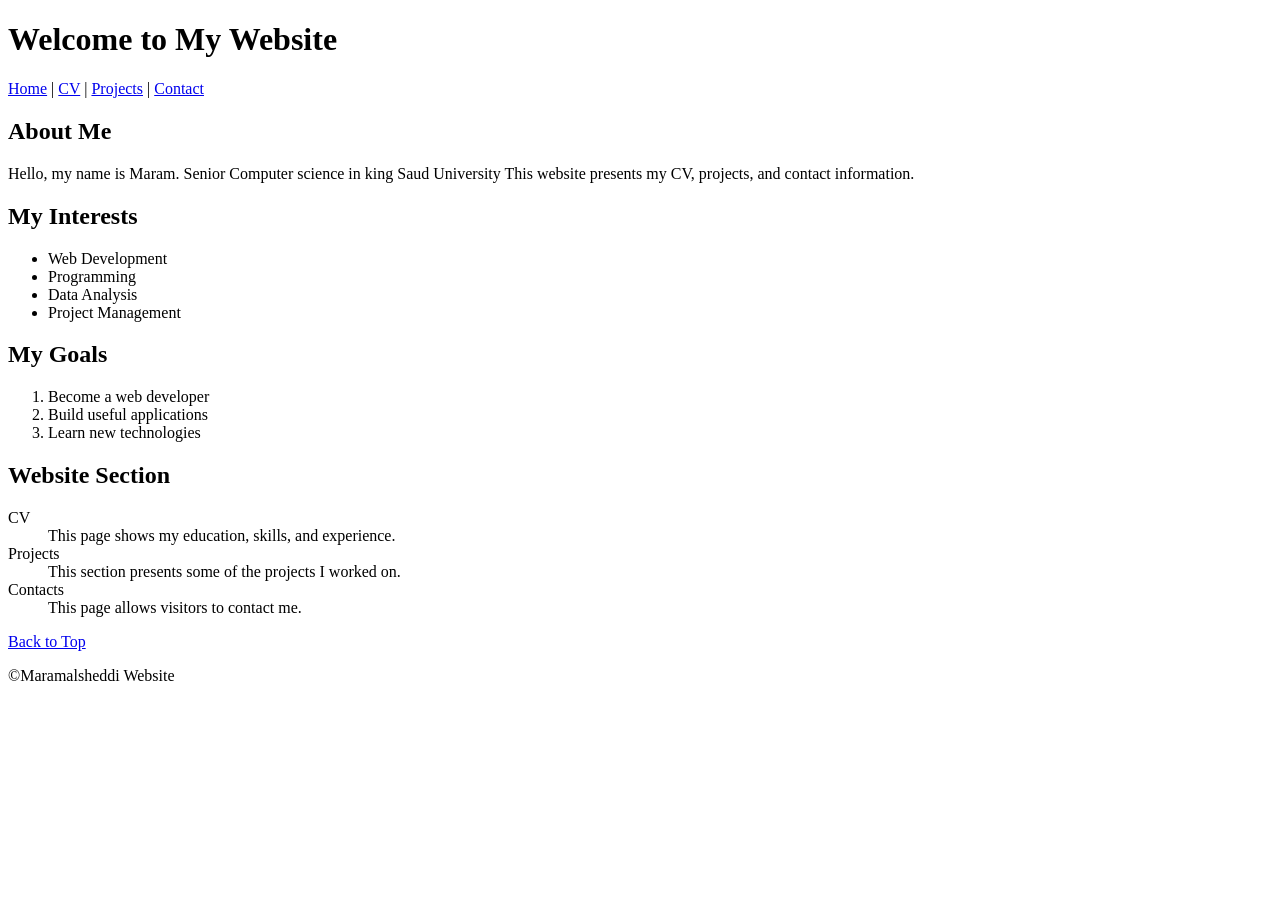
==== index.html @ c9f47a2d "upload files" ====
<!DOCTYPE html>
<html>

<head>
<title>My Website</title>
</head>

<body>

<a id="top"></a>

<header>
<h1>Welcome to My Website</h1>
</header>

<nav role="navigation">
<a href="index.html">Home</a> |
<a href="cv.html">CV</a> |
<a href="projects.html">Projects</a> |
<a href="Contacts.html">Contact</a>
</nav>

<main>

<h2>About Me</h2>

<p>Hello, my name is Maram. Senior Computer science in king Saud University This website presents my CV, projects, and contact information.</p>

<h2>My Interests</h2>

<ul>
<li>Web Development</li>
<li>Programming</li>
<li>Data Analysis</li>
<li>Project Management</li>
</ul>

<h2>My Goals</h2>

<ol>
<li>Become a web developer</li>
<li>Build useful applications</li>
<li>Learn new technologies</li>
</ol>

<h2>Website Section </h2>

<dl>
<dt>CV</dt>
<dd>This page shows my education, skills, and experience.</dd>

<dt>Projects</dt>
<dd>This section presents some of the projects I worked on.</dd>

<dt>Contacts</dt>
<dd>This page allows visitors to contact me.</dd>

</dl>


<p><a href="#top">Back to Top</a></p>

</main>

<footer>
<p>©Maramalsheddi Website</p>
</footer>

</body>
</html>
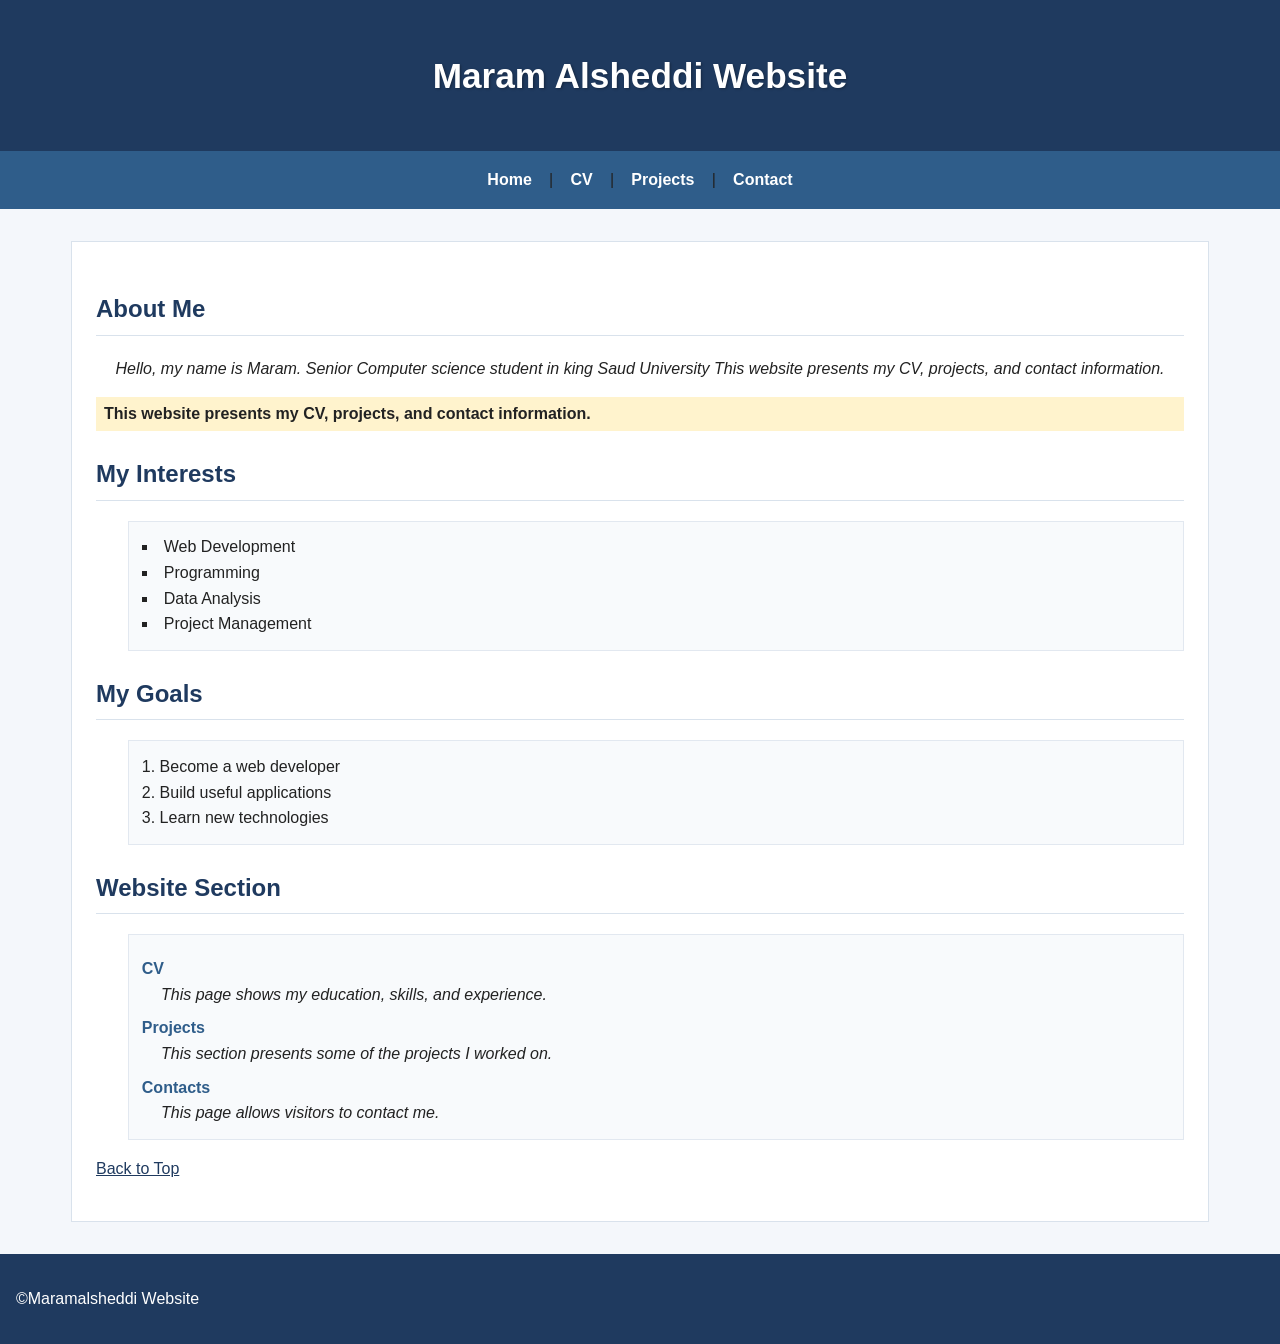
==== commit 4f2c90d0: "Update index.html" ====
--- a/index.html
+++ b/index.html
@@ -3,6 +3,7 @@
 
 <head>
 <title>My Website</title>
+<link rel="stylesheet" href="styles.css">
 </head>
 
 <body>
@@ -10,7 +11,7 @@
 <a id="top"></a>
 
 <header>
-<h1>Welcome to My Website</h1>
+<h1>Maram Alsheddi Website</h1>
 </header>
 
 <nav role="navigation">
@@ -23,8 +24,8 @@
 <main>
 
 <h2>About Me</h2>
-
-<p>Hello, my name is Maram. Senior Computer science in king Saud University This website presents my CV, projects, and contact information.</p>
+<p id="intro">  Hello, my name is Maram. Senior Computer science student in king Saud University This website presents my CV, projects, and contact information.</p>
+<p span class="highlight"> This website presents my CV, projects, and contact information.</p>
 
 <h2>My Interests</h2>
 
@@ -67,4 +68,5 @@
 </footer>
 
 </body>
-</html>+</html>
+
--- a/styles.css
+++ b/styles.css
@@ -0,0 +1,233 @@
+body {
+font-family: Arial, Helvetica, sans-serif;
+background-color: #f4f7fb;
+color: #222222;
+margin: 0;
+padding: 0;
+line-height: 1.6;
+}
+
+header {
+background-color: #1f3a5f;
+color: white;
+text-align: center;
+padding: 1.5rem;
+}
+
+nav {
+background-color: #2f5d8a;
+padding: 1rem;
+text-align: center;
+}
+
+nav a {
+color: white;
+text-decoration: none;
+margin: 0 0.8rem;
+font-weight: bold;
+}
+
+nav a:hover {
+color: #ffd166;
+}
+
+main {
+width: 85%;
+min-height: 60vh;
+margin: 2rem auto;
+padding: 1.5rem;
+background-color: white;
+border: 0.12rem solid #d9e2ec;
+}
+
+footer {
+background-color: #1f3a5f;
+color: white;
+text-align: center;
+padding: 1rem;
+margin-top: 2rem;
+}
+
+h1 {
+font-size: 2.2rem;
+font-weight: bold;
+text-align: center;
+text-transform: capitalize;
+text-shadow: 0.08rem 0.08rem 0.15rem rgba(0, 0, 0, 0.3);
+}
+
+h2 {
+font-size: 1.5rem;
+font-weight: bold;
+color: #1f3a5f;
+text-transform: capitalize;
+border-bottom: 0.12rem solid #d9e2ec;
+padding-bottom: 0.4rem;
+margin-top: 1.5rem;
+}
+
+p {
+font-size: 1rem;
+text-align: left;
+margin-bottom: 1rem;
+}
+
+ul, ol, dl {
+margin: 1rem 0 1rem 2rem;
+padding: 0.8rem;
+background-color: #f8fafc;
+border: 0.08rem solid #e2e8f0;
+}
+
+ul {
+list-style-type: square;
+list-style-position: inside;
+}
+
+ol {
+list-style-type: decimal;
+list-style-position: inside;
+}
+
+dl dt {
+font-weight: bold;
+color: #2f5d8a;
+margin-top: 0.5rem;
+}
+
+dl dd {
+margin-left: 1.2rem;
+font-style: italic;
+}
+
+a {
+color: #1f3a5f;
+}
+
+article {
+margin-bottom: 2rem;
+padding: 1rem;
+border: 0.08rem solid #d9e2ec;
+background-color: #fcfdff;
+}
+
+section {
+margin-bottom: 1.2rem;
+padding: 0.8rem;
+border: 0.08rem solid #e2e8f0;
+}
+
+figure {
+margin: 1rem 0;
+text-align: center;
+}
+
+figcaption {
+font-size: 0.95rem;
+font-style: italic;
+margin-top: 0.5rem;
+}
+
+img {
+max-width: 100%;
+height: auto;
+border: 0.12rem solid #cbd5e1;
+}
+
+form {
+padding: 1rem;
+border: 0.08rem solid #d9e2ec;
+background-color: #f8fafc;
+}
+
+input, textarea {
+width: 100%;
+max-width: 30rem;
+padding: 0.6rem;
+margin-top: 0.3rem;
+margin-bottom: 1rem;
+border: 0.08rem solid #cbd5e1;
+font-family: Arial, Helvetica, sans-serif;
+font-size: 1rem;
+}
+
+input[type="submit"] {
+background-color: #2f5d8a;
+color: white;
+border: none;
+padding: 0.7rem 1.2rem;
+cursor: pointer;
+}
+
+input[type="submit"]:hover {
+background-color: #1f3a5f;
+}
+
+blockquote {
+margin: 1rem 0;
+padding: 1rem;
+background-color: #eef4fb;
+border-left: 0.3rem solid #2f5d8a;
+font-style: italic;
+}
+
+time {
+font-weight: bold;
+color: #2f5d8a;
+}
+
+.highlight {
+background-color: #fff3cd;
+padding: 0.25rem 0.5rem;
+font-weight: bold;
+}
+
+#intro {
+font-style: italic;
+text-align: center;
+}
+
+#popup {
+display: none;
+position: fixed;
+top: 1rem;
+right: 1rem;
+background-color: #2f855a;
+color: white;
+padding: 1rem 1.5rem;
+border-radius: 0.5rem;
+font-weight: bold;
+box-shadow: 0 0.2rem 0.5rem rgba(0, 0, 0, 0.2);
+}
+
+@media (max-width: 768px) {
+main {
+width: 92%;
+padding: 1rem;
+}
+
+nav a {
+display: inline-block;
+margin: 0.4rem;
+}
+
+h1 {
+font-size: 1.8rem;
+}
+
+h2 {
+font-size: 1.3rem;
+}
+#popup {
+position: fixed;
+top: 20px;
+right: 20px;
+background: #4CAF50;
+color: white;
+padding: 15px 25px;
+border-radius: 8px;
+display: none;
+font-family: Arial;
+box-shadow: 0 4px 10px rgba(0,0,0,0.2);
+}
+}
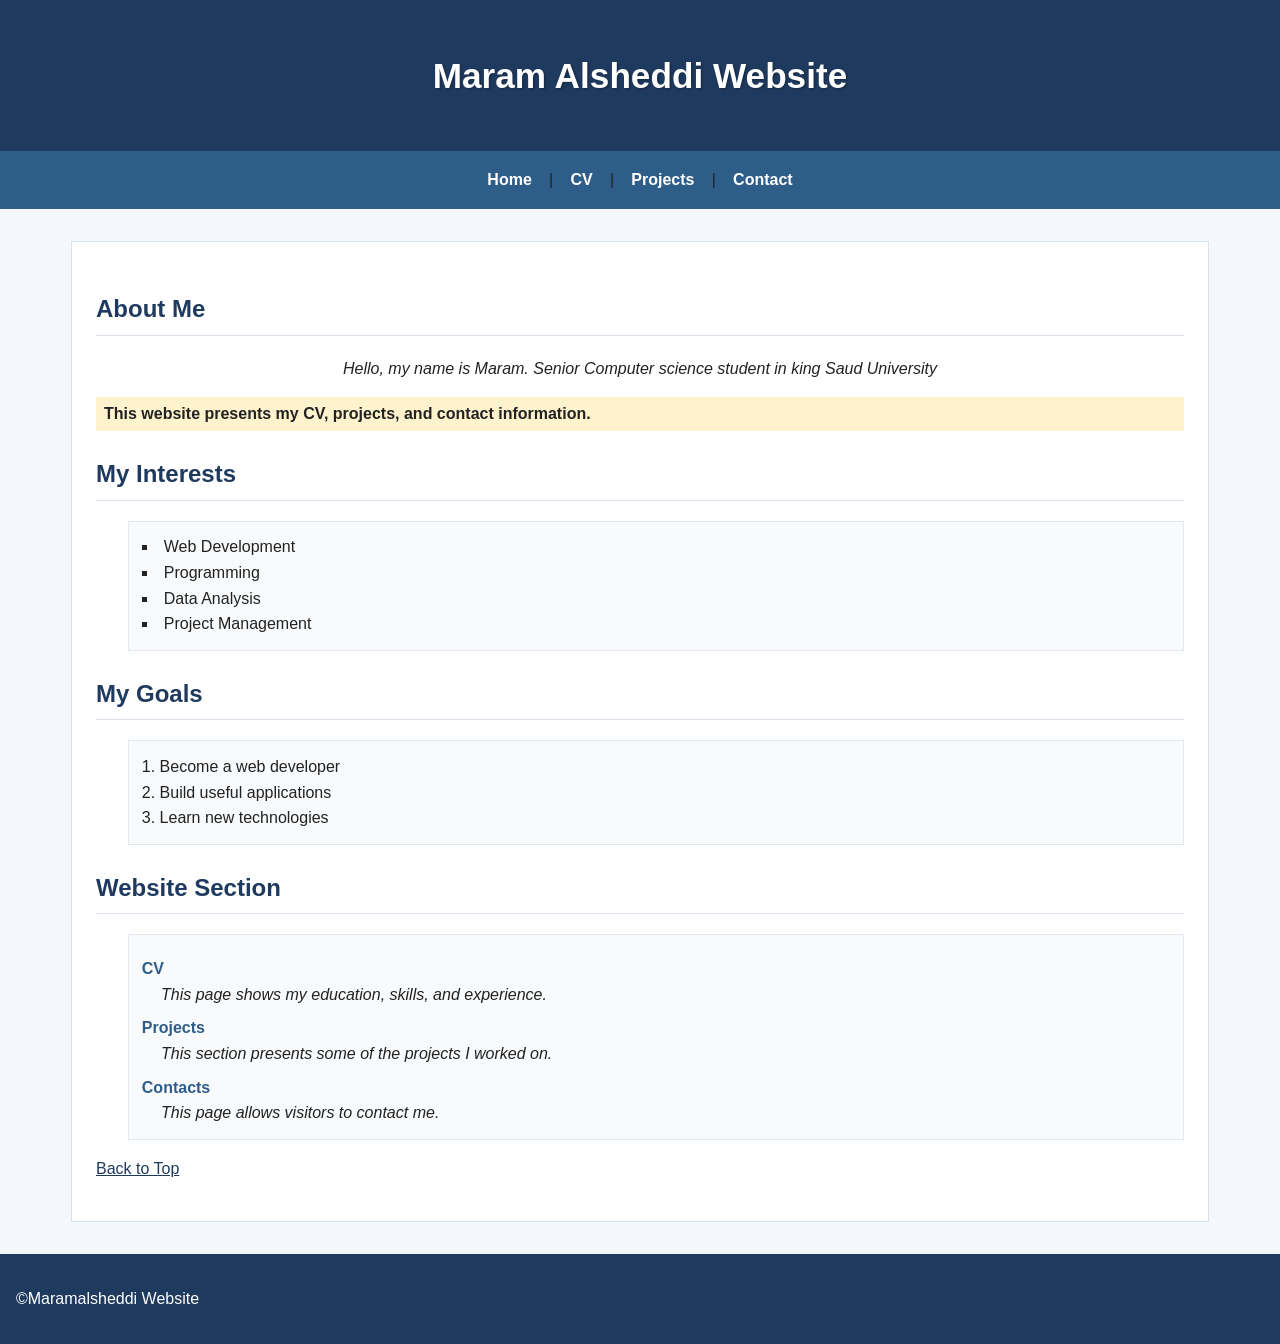
==== commit e08efc85: "Update index.html" ====
--- a/index.html
+++ b/index.html
@@ -17,14 +17,14 @@
 <nav role="navigation">
 <a href="index.html">Home</a> |
 <a href="cv.html">CV</a> |
-<a href="projects.html">Projects</a> |
+<a href="Projects.html">Projects</a> |
 <a href="Contacts.html">Contact</a>
 </nav>
 
 <main>
 
 <h2>About Me</h2>
-<p id="intro">  Hello, my name is Maram. Senior Computer science student in king Saud University This website presents my CV, projects, and contact information.</p>
+<p id="intro">  Hello, my name is Maram. Senior Computer science student in king Saud University</p>
 <p span class="highlight"> This website presents my CV, projects, and contact information.</p>
 
 <h2>My Interests</h2>
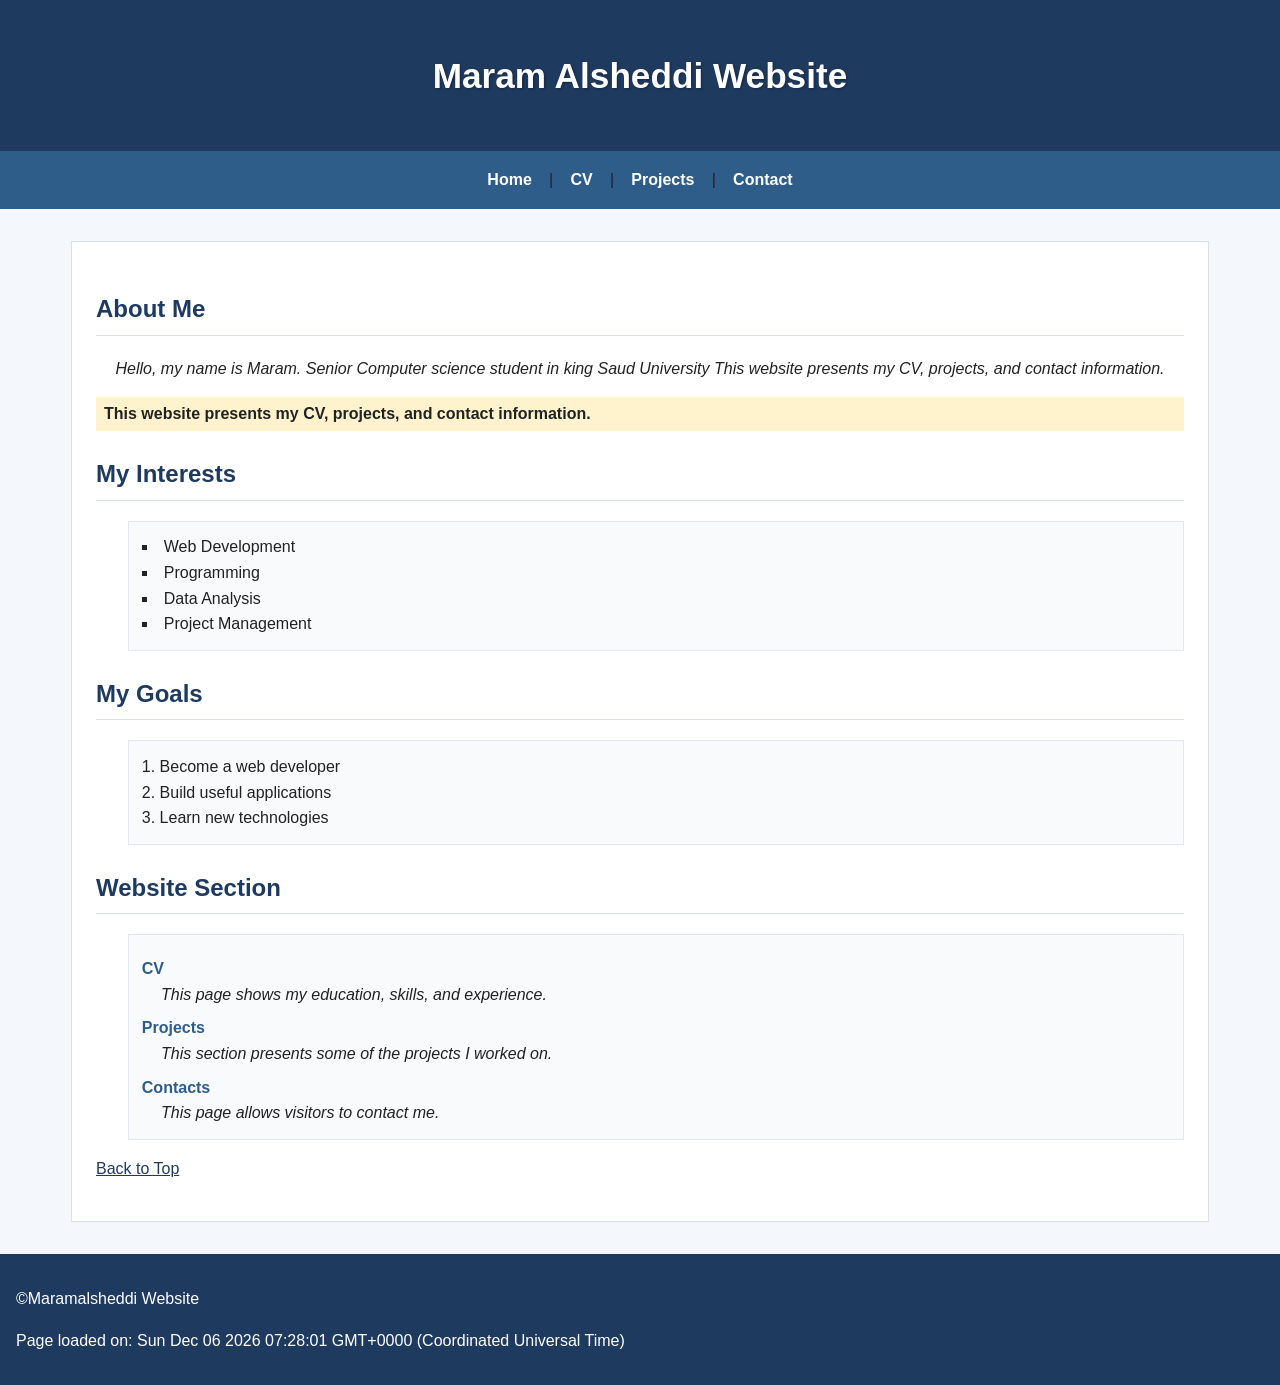
==== commit a3e68bcb: "Update index.html" ====
--- a/index.html
+++ b/index.html
@@ -5,7 +5,7 @@
 <title>My Website</title>
 <link rel="stylesheet" href="styles.css">
 </head>
-
+<script src="scripts.js"></script>
 <body>
 
 <a id="top"></a>
@@ -17,14 +17,14 @@
 <nav role="navigation">
 <a href="index.html">Home</a> |
 <a href="cv.html">CV</a> |
-<a href="Projects.html">Projects</a> |
+<a href="projects.html">Projects</a> |
 <a href="Contacts.html">Contact</a>
 </nav>
 
 <main>
 
 <h2>About Me</h2>
-<p id="intro">  Hello, my name is Maram. Senior Computer science student in king Saud University</p>
+<p id="intro">  Hello, my name is Maram. Senior Computer science student in king Saud University This website presents my CV, projects, and contact information.</p>
 <p span class="highlight"> This website presents my CV, projects, and contact information.</p>
 
 <h2>My Interests</h2>
@@ -69,4 +69,3 @@
 
 </body>
 </html>
-
